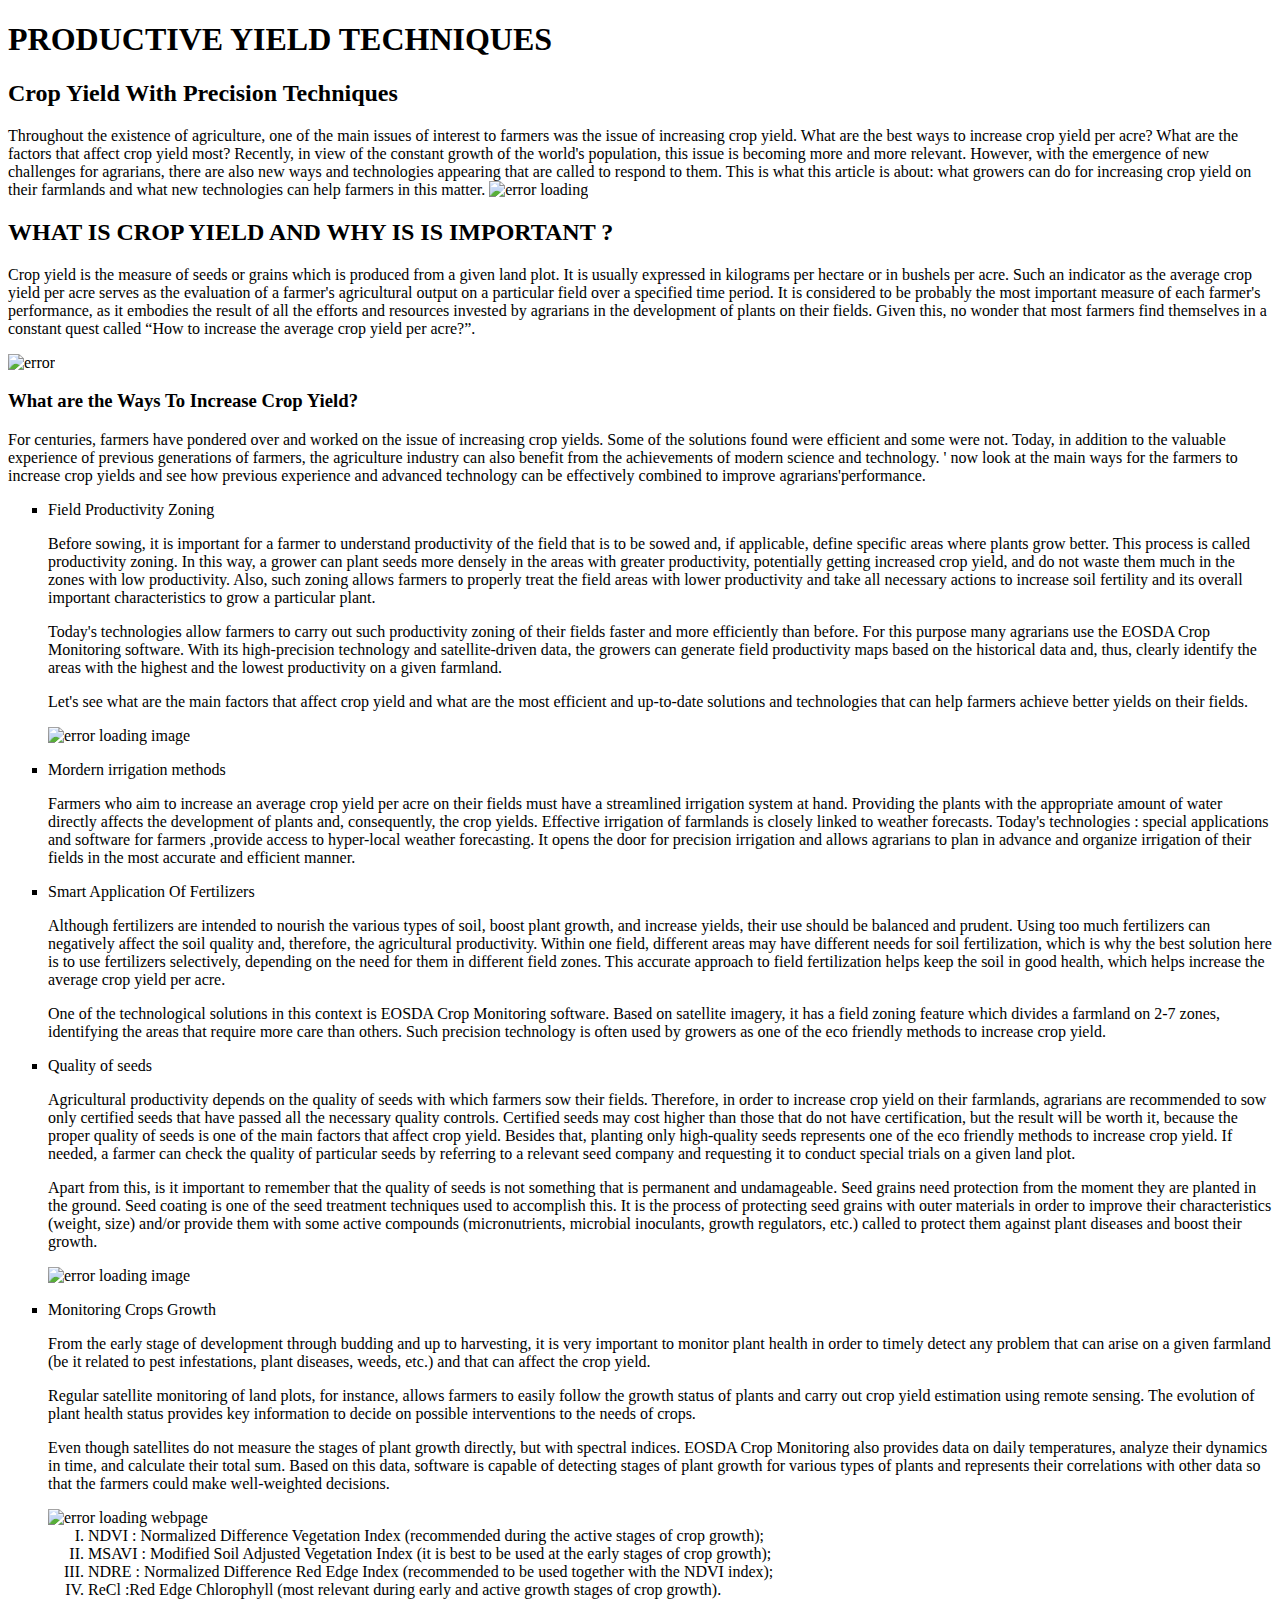
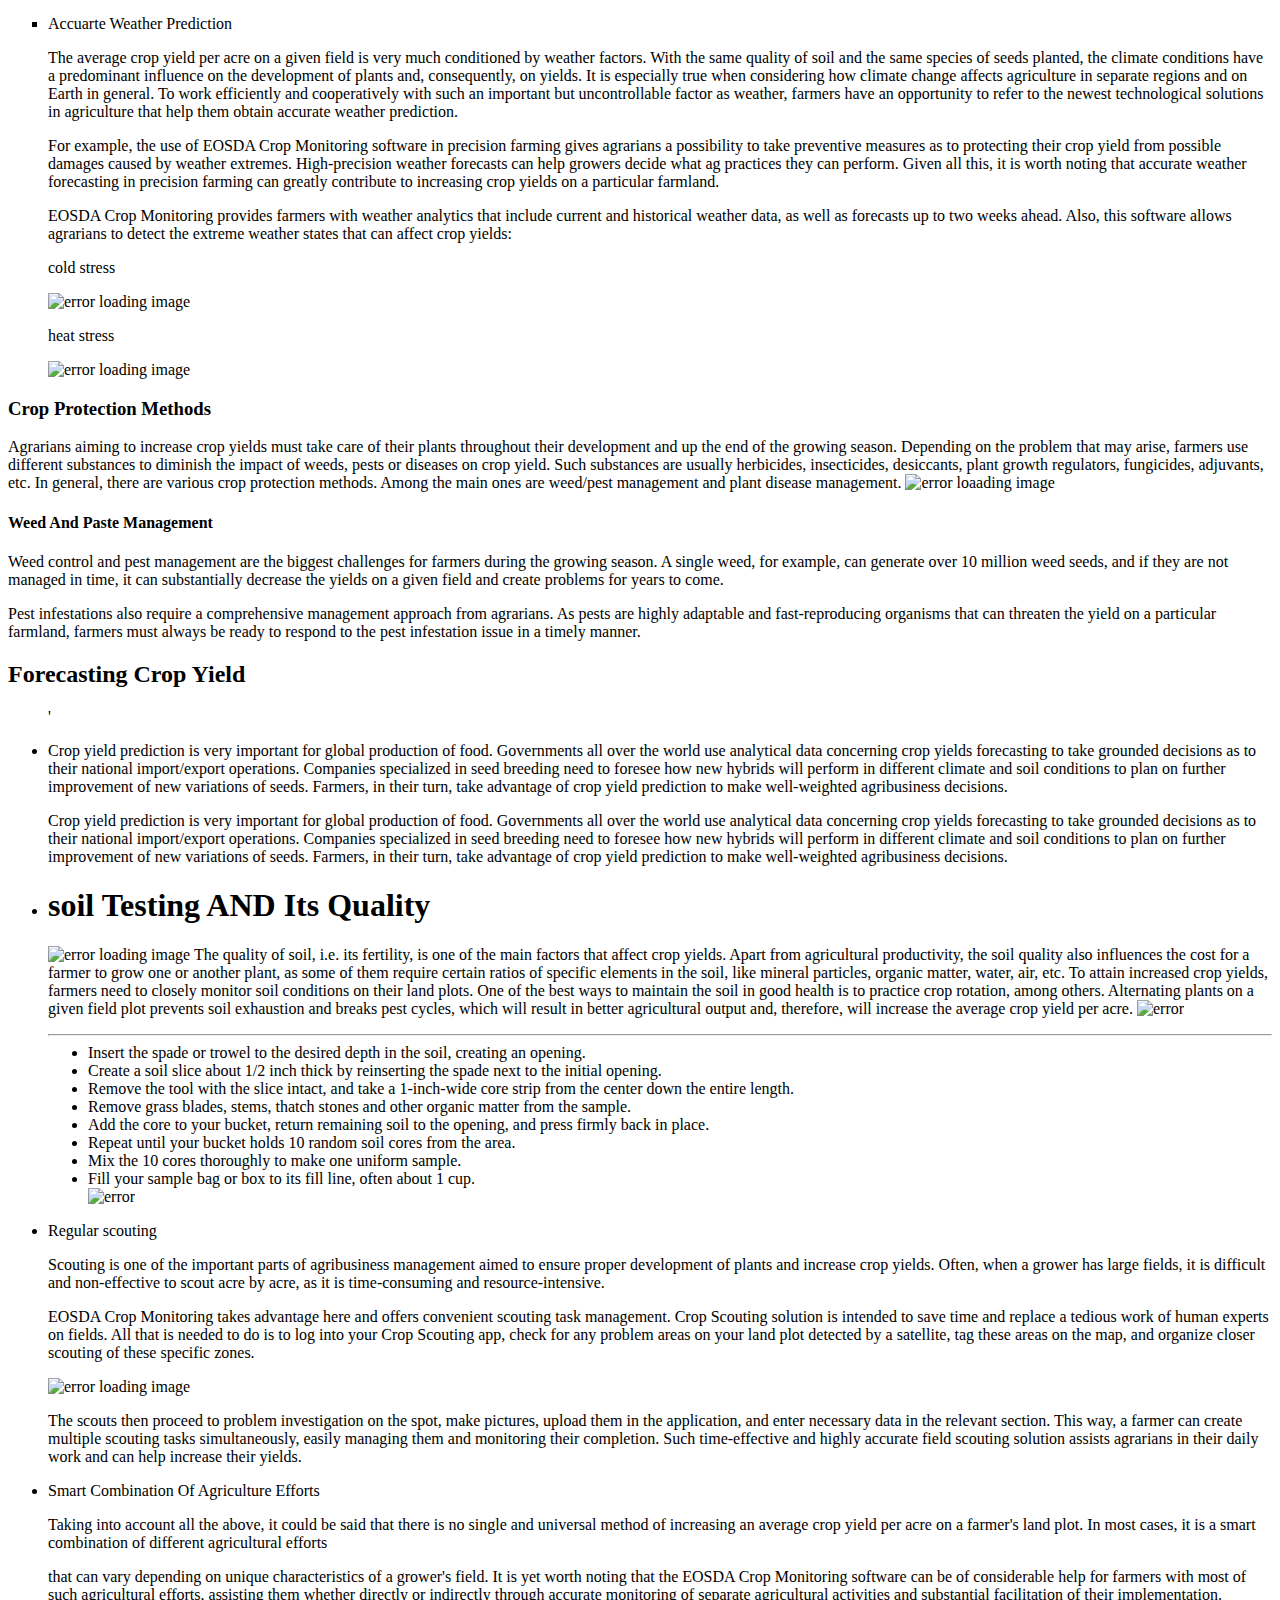
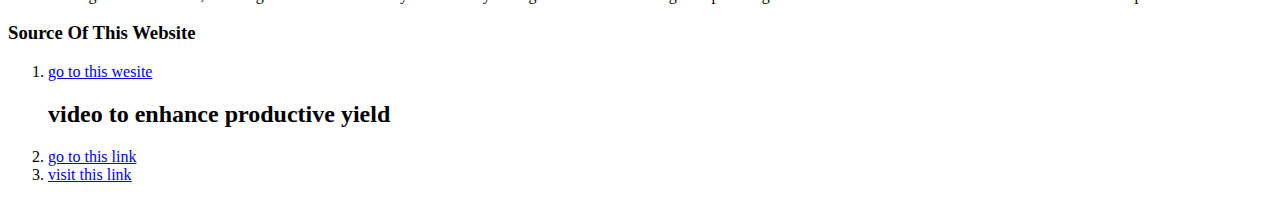
==== tips_tricks.html @ bf0c08db "Add files via upload" ====
<!DOCTYPE html>
<html lang="hi">
<head>
    <meta charset="UTF-8">
    <meta http-equiv="X-UA-Compatible" content="IE=edge">
    <meta name="viewport" content="width=device-width, initial-scale=1.0">
    <title>tips and tricks</title>
    <link rel="stylesheet" href="style3/css.css">
</head>
<body>
    <h1> PRODUCTIVE YIELD TECHNIQUES</h1>
    <h2>Crop Yield With Precision Techniques</h2>
    <p id="firstpara">
        Throughout the existence of agriculture, one of the main issues of interest to farmers was the issue of increasing crop yield. What are the best ways to increase crop yield per acre? What are the factors that affect crop yield most? Recently, in view of the constant growth of the world's population, this issue is becoming more and more relevant. However, with the emergence of new challenges for agrarians, there are also new ways and technologies appearing that are called to respond to them. This is what this article is about: what growers can do for increasing crop yield on their farmlands and what new technologies can help farmers in this matter.
        <img src="https://eos.com/wp-content/uploads/2020/10/crop-harvesting-768x240.jpg.webp" alt="error loading">
    
    </p>
    <h2>WHAT IS CROP YIELD AND WHY IS IS IMPORTANT ?</h2>
    <p id="second para">
        Crop yield is the measure of seeds or grains which is produced from a given land plot. It is usually expressed in kilograms per hectare or in bushels per acre. Such an indicator as the average crop yield per acre serves as the evaluation of a farmer's agricultural output on a particular field over a specified time period. It is considered to be probably the most important measure of each farmer's performance, as it embodies the result of all the efforts and resources invested by agrarians in the development of plants on their fields. Given this, no wonder that most farmers find themselves in a constant quest called “How to increase the average crop yield per acre?”.
    </p>
    <img src="https://eos.com/wp-content/uploads/2020/10/field-with-well-grown-crop.jpg.webp" alt="error">
    <h3>What are the Ways To Increase Crop Yield?</h3>
    <p id="Third Para">
        For centuries, farmers have pondered over and worked on the issue of increasing crop yields. Some of the solutions found were efficient and some were not. Today, in addition to the valuable experience of previous generations of farmers, the agriculture industry can also benefit from the achievements of modern science and technology. ' now look at the main ways for the farmers to increase crop yields and see how previous experience and advanced technology can be effectively combined to improve agrarians'performance.   
    </p>


    <ul type="square">
        <li> Field Productivity Zoning</li>
        <p>
            <p>
            Before sowing, it is important for a farmer to understand productivity of the field that is to be sowed and, if applicable, define specific areas where plants grow better. This process is called productivity zoning. In this way, a grower can plant seeds more densely in the areas with greater productivity, potentially getting increased crop yield, and do not waste them much in the zones with low productivity. Also, such zoning allows farmers to properly treat the field areas with lower productivity and take all necessary actions to increase soil fertility and its overall important characteristics to grow a particular plant.</p>

           <p>
            <p> Today's technologies allow farmers to carry out such productivity zoning of their fields faster and more efficiently than before. For this purpose many agrarians use the EOSDA Crop Monitoring software. With its high-precision technology and satellite-driven data, the growers can generate field productivity maps based on the historical data and, thus, clearly identify the areas with the highest and the lowest productivity on a given farmland.</p>
            <p>
                Let's see what are the main factors that affect crop yield and what are the most efficient and up-to-date solutions and technologies that can help farmers achieve better yields on their fields.
            </p>

           </p>
          <img src="https://eos.com/wp-content/uploads/2020/10/productivity-map-768x451.jpg.webp" alt="error loading image">  
               
        </p>
        <li>Mordern irrigation methods
            <p>
                Farmers who aim to increase an average crop yield per acre on their fields must have a streamlined irrigation system at hand. Providing the plants with the appropriate amount of water directly affects the development of plants and, consequently, the crop yields. Effective irrigation of farmlands is closely linked to weather forecasts. Today's technologies : special applications and software for farmers ,provide access to hyper-local weather forecasting. It opens the door for precision irrigation and allows agrarians to plan in advance and organize irrigation of their fields in the most accurate and efficient manner.
            </p>
        </li>
        <li>Smart Application Of Fertilizers
            <p>
               <p>Although fertilizers are intended to nourish the various types of soil, boost plant growth, and increase yields, their use should be balanced and prudent. Using too much fertilizers can negatively affect the soil quality and, therefore, the agricultural productivity. Within one field, different areas may have different needs for soil fertilization, which is why the best solution here is to use fertilizers selectively, depending on the need for them in different field zones. This accurate approach to field fertilization helps keep the soil in good health, which helps increase the average crop yield per acre.</p>

             <p>  One of the technological solutions in this context is EOSDA Crop Monitoring software. Based on satellite imagery, it has a field zoning feature which divides a farmland on 2-7 zones, identifying the areas that require more care than others. Such precision technology is often used by growers as one of the eco friendly methods to increase crop yield. </p>
            </p>
        </li>
        <li>Quality of seeds
            <p>
                Agricultural productivity depends on the quality of seeds with which farmers sow their fields. Therefore, in order to increase crop yield on their farmlands, agrarians are recommended to sow only certified seeds that have passed all the necessary quality controls. Certified seeds may cost higher than those that do not have certification, but the result will be worth it, because the proper quality of seeds is one of the main factors that affect crop yield. Besides that, planting only high-quality seeds represents one of the eco friendly methods to increase crop yield. If needed, a farmer can check the quality of particular seeds by referring to a relevant seed company and requesting it to conduct special trials on a given land plot.</p>
                <p>
                    Apart from this, is it important to remember that the quality of seeds is not something that is permanent and undamageable. Seed grains need protection from the moment they are planted in the ground. Seed coating is one of the seed treatment techniques used to accomplish this. It is the process of protecting seed grains with outer materials in order to improve their characteristics (weight, size) and/or provide them with some active compounds (micronutrients, microbial inoculants, growth regulators, etc.) called to protect them against plant diseases and boost their growth.

  
                </p>
                <img src="https://eos.com/wp-content/uploads/2020/10/grain-in-hand.jpg.webp" alt="error loading image">
                
            </p>
        </li>
        <li>Monitoring Crops Growth</li>
        <p>
            <p>
            From the early stage of development through budding and up to harvesting, it is very important to monitor plant health in order to timely detect any problem that can arise on a given farmland (be it related to pest infestations, plant diseases, weeds, etc.) and that can affect the crop yield.</p>

<p>Regular satellite monitoring of land plots, for instance, allows farmers to easily follow the growth status of plants and carry out crop yield estimation using remote sensing. The evolution of plant health status provides key information to decide on possible interventions to the needs of crops.</p>

<p>Even though satellites do not measure the stages of plant growth directly, but with spectral indices. EOSDA Crop Monitoring also provides data on daily temperatures, analyze their dynamics in time, and calculate their total sum. Based on this data, software is capable of detecting stages of plant growth for various types of plants and represents their correlations with other data so that the farmers could make well-weighted decisions.
    </p>
  <img src="https://eos.com/wp-content/uploads/2020/10/growth-stages-of-cotton-768x433.jpg.webp" alt="error loading webpage"> 
  <ol type="I">
    <li>
        NDVI : Normalized Difference Vegetation Index (recommended during the active stages of crop growth);   
    </li>
    <li>
        MSAVI : Modified Soil Adjusted Vegetation Index (it is best to be used at the early stages of crop growth);   
    </li>
    <li>
        NDRE : Normalized Difference Red Edge Index (recommended to be used together with the NDVI index);    
    </li>
    <li>
        ReCl :Red Edge Chlorophyll (most relevant during early and active growth stages of crop growth). 
    </li>
  </ol>   
  </p> 
        </p>
        <li>Accuarte Weather Prediction
            <p>
             <p>
                The average crop yield per acre on a given field is very much conditioned by weather factors. With the same quality of soil and the same species of seeds planted, the climate conditions have a predominant influence on the development of plants and, consequently, on yields. It is especially true when considering how climate change affects agriculture in separate regions and on Earth in general. To work efficiently and cooperatively with such an important but uncontrollable factor as weather, farmers have an opportunity to refer to the newest technological solutions in agriculture that help them obtain accurate weather prediction.
             </p> 
             <p>
                For example, the use of EOSDA Crop Monitoring software in precision farming gives agrarians a possibility to take preventive measures as to protecting their crop yield from possible damages caused by weather extremes. High-precision weather forecasts can help growers decide what ag practices they can perform. Given all this, it is worth noting that accurate weather forecasting in precision farming can greatly contribute to increasing crop yields on a particular farmland. 
             </p>  
             <p>
                EOSDA Crop Monitoring provides farmers with weather analytics that include current and historical weather data, as well as forecasts up to two weeks ahead. Also, this software allows agrarians to detect the extreme weather states that can affect crop yields:
             </p>
            </p>
           <div> <p>cold stress</p>
            <img src="https://eos.com/wp-content/uploads/2020/10/cold-stress-curve-768x432.jpg.webp" alt="error loading image">
        </div>
        <div>
            <p>heat stress</p>
            <img src="https://eos.com/wp-content/uploads/2020/10/heat-stress-curve-768x436.jpg.webp" alt="error loading image">
            </div>
        </li>    
    </ul>
    <h3>Crop Protection Methods</h3>
    <p>
        Agrarians aiming to increase crop yields must take care of their plants throughout their development and up the end of the growing season. Depending on the problem that may arise, farmers use different substances to diminish the impact of weeds, pests or diseases on crop yield. Such substances are usually herbicides, insecticides, desiccants, plant growth regulators, fungicides, adjuvants, etc. In general, there are various crop protection methods. Among the main ones are weed/pest management and plant disease management.
      <img src="https://eos.com/wp-content/uploads/2020/10/farmer-checks-the-corn-health.jpg.webp" alt="error loaading image">
    </p>
    <h4>Weed And Paste Management</h4>
    <p>
      <p> Weed control and pest management are the biggest challenges for farmers during the growing season. A single weed, for example, can generate over 10 million weed seeds, and if they are not managed in time, it can substantially decrease the yields on a given field and create problems for years to come.</p><p>
        Pest infestations also require a comprehensive management approach from agrarians. As pests are highly adaptable and fast-reproducing organisms that can threaten the yield on a particular farmland, farmers must always be ready to respond to the pest infestation issue in a timely manner.  </p>   
    </p>
    <h2>Forecasting Crop Yield</h2>
    <ul type="disc">'
        <li>
            <p>
              <p>Crop yield prediction is very important for global production of food. Governments all over the world use analytical data concerning crop yields forecasting to take grounded decisions as to their national import/export operations. Companies specialized in seed breeding need to foresee how new hybrids will perform in different climate and soil conditions to plan on further improvement of new variations of seeds. Farmers, in their turn, take advantage of crop yield prediction to make well-weighted agribusiness decisions.</p>
              <p>
                Crop yield prediction is very important for global production of food. Governments all over the world use analytical data concerning crop yields forecasting to take grounded decisions as to their national import/export operations. Companies specialized in seed breeding need to foresee how new hybrids will perform in different climate and soil conditions to plan on further improvement of new variations of seeds. Farmers, in their turn, take advantage of crop yield prediction to make well-weighted agribusiness decisions.

              </p>   
            </p>
        <li>
            <h1>soil Testing AND Its Quality</h1>
            <p>
              <img src="https://eos.com/wp-content/uploads/2020/10/scout-checks-the-crop-health.jpg.webp" alt="error loading image"> 
              The quality of soil, i.e. its fertility, is one of the main factors that affect crop yields. Apart from agricultural productivity, the soil quality also influences the cost for a farmer to grow one or another plant, as some of them require certain ratios of specific elements in the soil, like mineral particles, organic matter, water, air, etc. To attain increased crop yields, farmers need to closely monitor soil conditions on their land plots. One of the best ways to maintain the soil in good health is to practice crop rotation, among others. Alternating plants on a given field plot prevents soil exhaustion and breaks pest cycles, which will result in better agricultural output and, therefore, will increase the average crop yield per acre.
              <img src="https://www.thespruce.com/thmb/Z3cFaWxNLbftPq-d-hxSe7Xuwqk=/750x0/filters:no_upscale():max_bytes(150000):strip_icc():format(webp)/easy-diy-soil-tests-2539856_FINAL-9676c2d2646d401da7e195e4a52b73fa.jpg" alt="error"><br>
             <hr>
             
            <ul type="disc">
            <li>Insert the spade or trowel to the desired depth in the soil, creating an opening.</li>
            <li>
                Create a soil slice about 1/2 inch thick by reinserting the spade next to the initial opening.  
            </li>
            <li>
                Remove the tool with the slice intact, and take a 1-inch-wide core strip from the center down the entire length.  
            </li>
            <li>
                Remove grass blades, stems, thatch stones and other organic matter from the sample.  
            </li>
            <li>
                Add the core to your bucket, return remaining soil to the opening, and press firmly back in place.   
            </li>
            <li>
                Repeat until your bucket holds 10 random soil cores from the area.   
            </li>
            <li>
                Mix the 10 cores thoroughly to make one uniform sample.
            </li>
            <li>
                Fill your sample bag or box to its fill line, often about 1 cup.  
            </li>
            <img src="https://www.pennington.com/-/media/Project/OneWeb/Pennington/Images/blog/seed/How-to-Take-an-Accurate-Soil-Sample/howto_soilsample.png" alt="error">
            </ul>
            </p>

        </li>
        <li>
            Regular scouting
            <p>
             <p>  Scouting is one of the important parts of agribusiness management aimed to ensure proper development of plants and increase crop yields. Often, when a grower has large fields, it is difficult and non-effective to scout acre by acre, as it is time-consuming and resource-intensive.</p>

              <p>  EOSDA Crop Monitoring takes advantage here and offers convenient scouting task management. Crop Scouting solution is intended to save time and replace a tedious work of human experts on fields. All that is needed to do is to log into your Crop Scouting app, check for any problem areas on your land plot detected by a satellite, tag these areas on the map, and organize closer scouting of these specific zones.  
            </p>
            <img src="https://eos.com/wp-content/uploads/2020/10/marks-with-the-scouting-tasks.jpg.webp" alt="error loading image">
            <p>
                The scouts then proceed to problem investigation on the spot, make pictures, upload them in the application, and enter necessary data in the relevant section. This way, a farmer can create multiple scouting tasks simultaneously, easily managing them and monitoring their completion. Such time-effective and highly accurate field scouting solution assists agrarians in their daily work and can help increase their yields.  
            </p>

        </li>
        <li>Smart Combination  Of Agriculture Efforts
            <p>
              <p> Taking into account all the above, it could be said that there is no single and universal method of increasing an average crop yield per acre on a farmer's land plot. In most cases, it is a smart combination of different agricultural efforts</p>
             <p>   that can vary depending on unique characteristics of a grower's field. It is yet worth noting that the EOSDA Crop Monitoring software can be of considerable help for farmers with most of such agricultural efforts, assisting them whether directly or indirectly through accurate monitoring of separate agricultural activities and substantial facilitation of their implementation. </p> 
            </p>
        </li>

    
    </ul>
    <h3>Source Of This Website</h3>
    <ol type="1">
        <li>
    <a href="https://eos.com/blog/crop-yield-increase/#:~:text=Alternating%20plants%20on%20a%20given,average%20crop%20yield%20per%20acre.">go to this wesite</a>
    </li>
    <h2>video to enhance productive yield</h2>
    <p>
    <li>
        <a href="https://www.youtube.com/watch?v=mKJxWR9Kzps">go to this link</a>  
    </li>
    <li>
        <a href="https://www.youtube.com/watch?v=RHw1CKKuupU">visit this link</a>
    </li>
    </p>

    </ol>
    
    
</body>
</html>
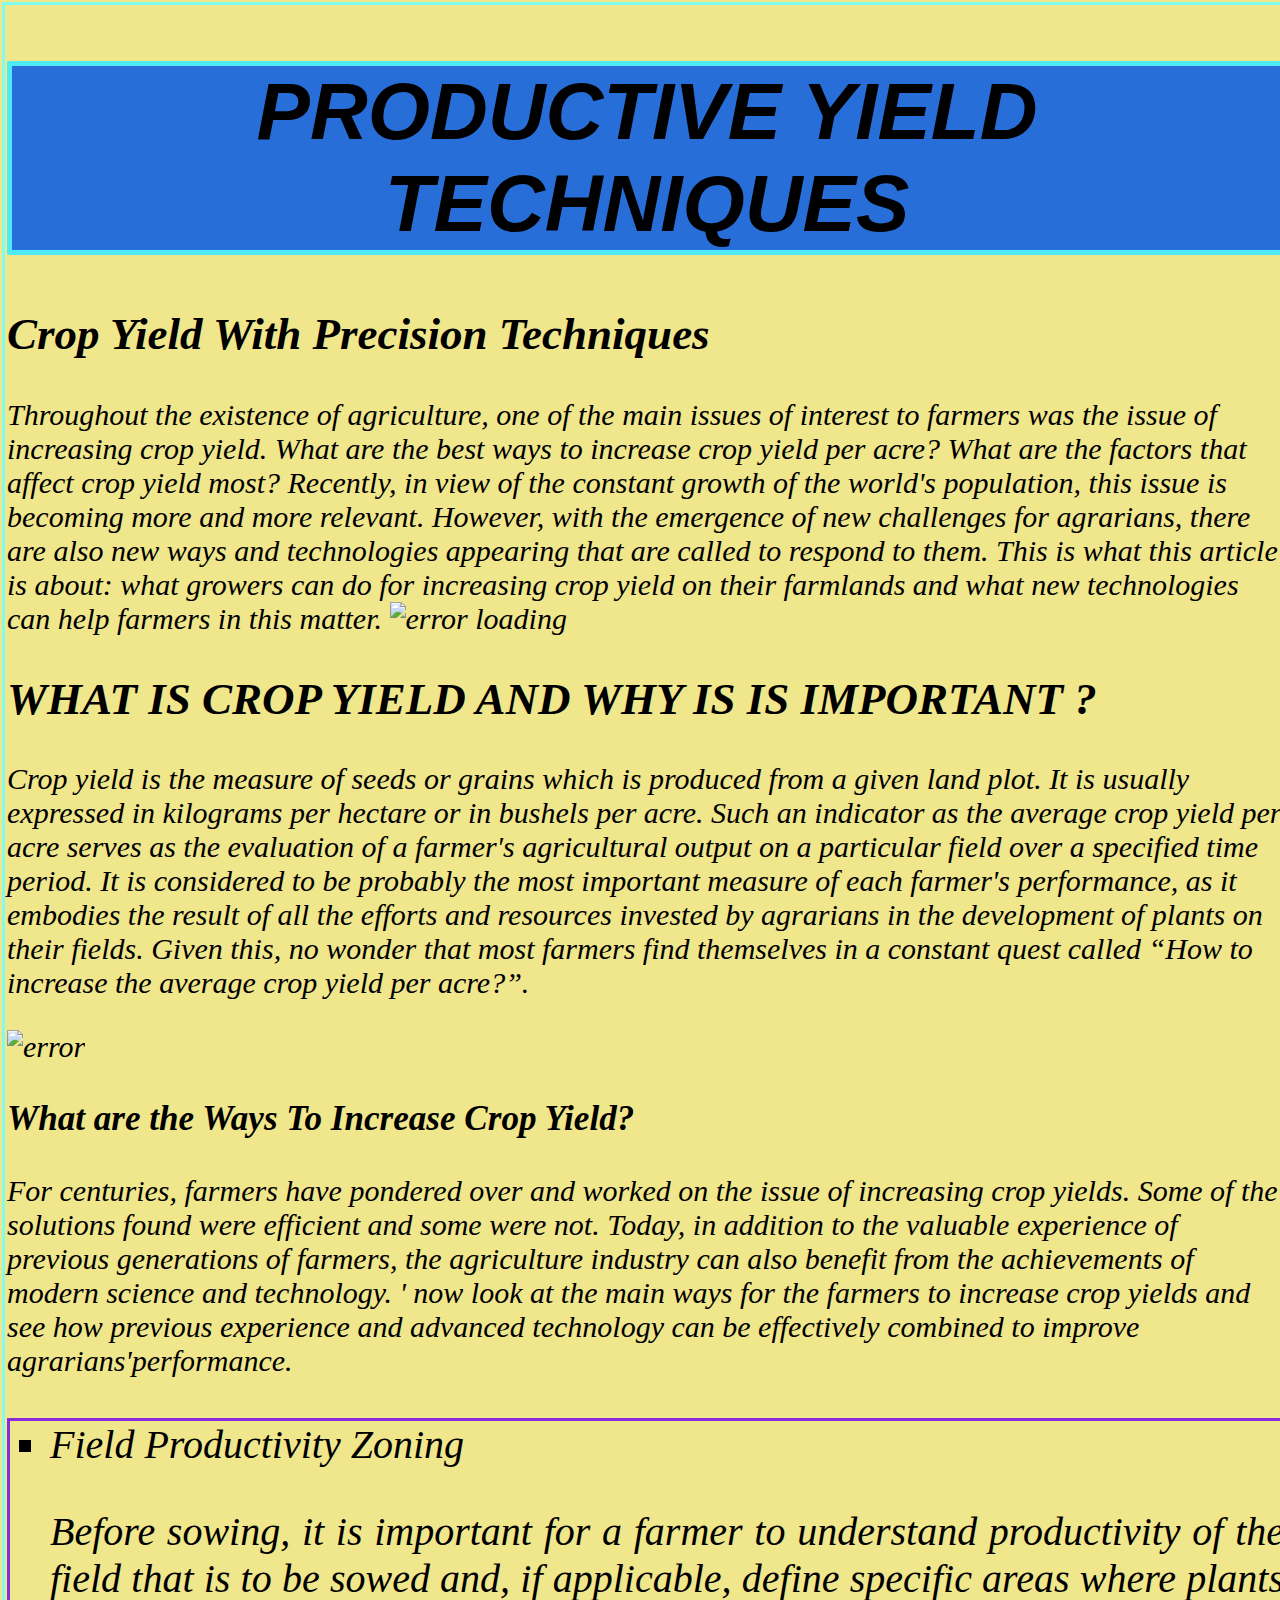
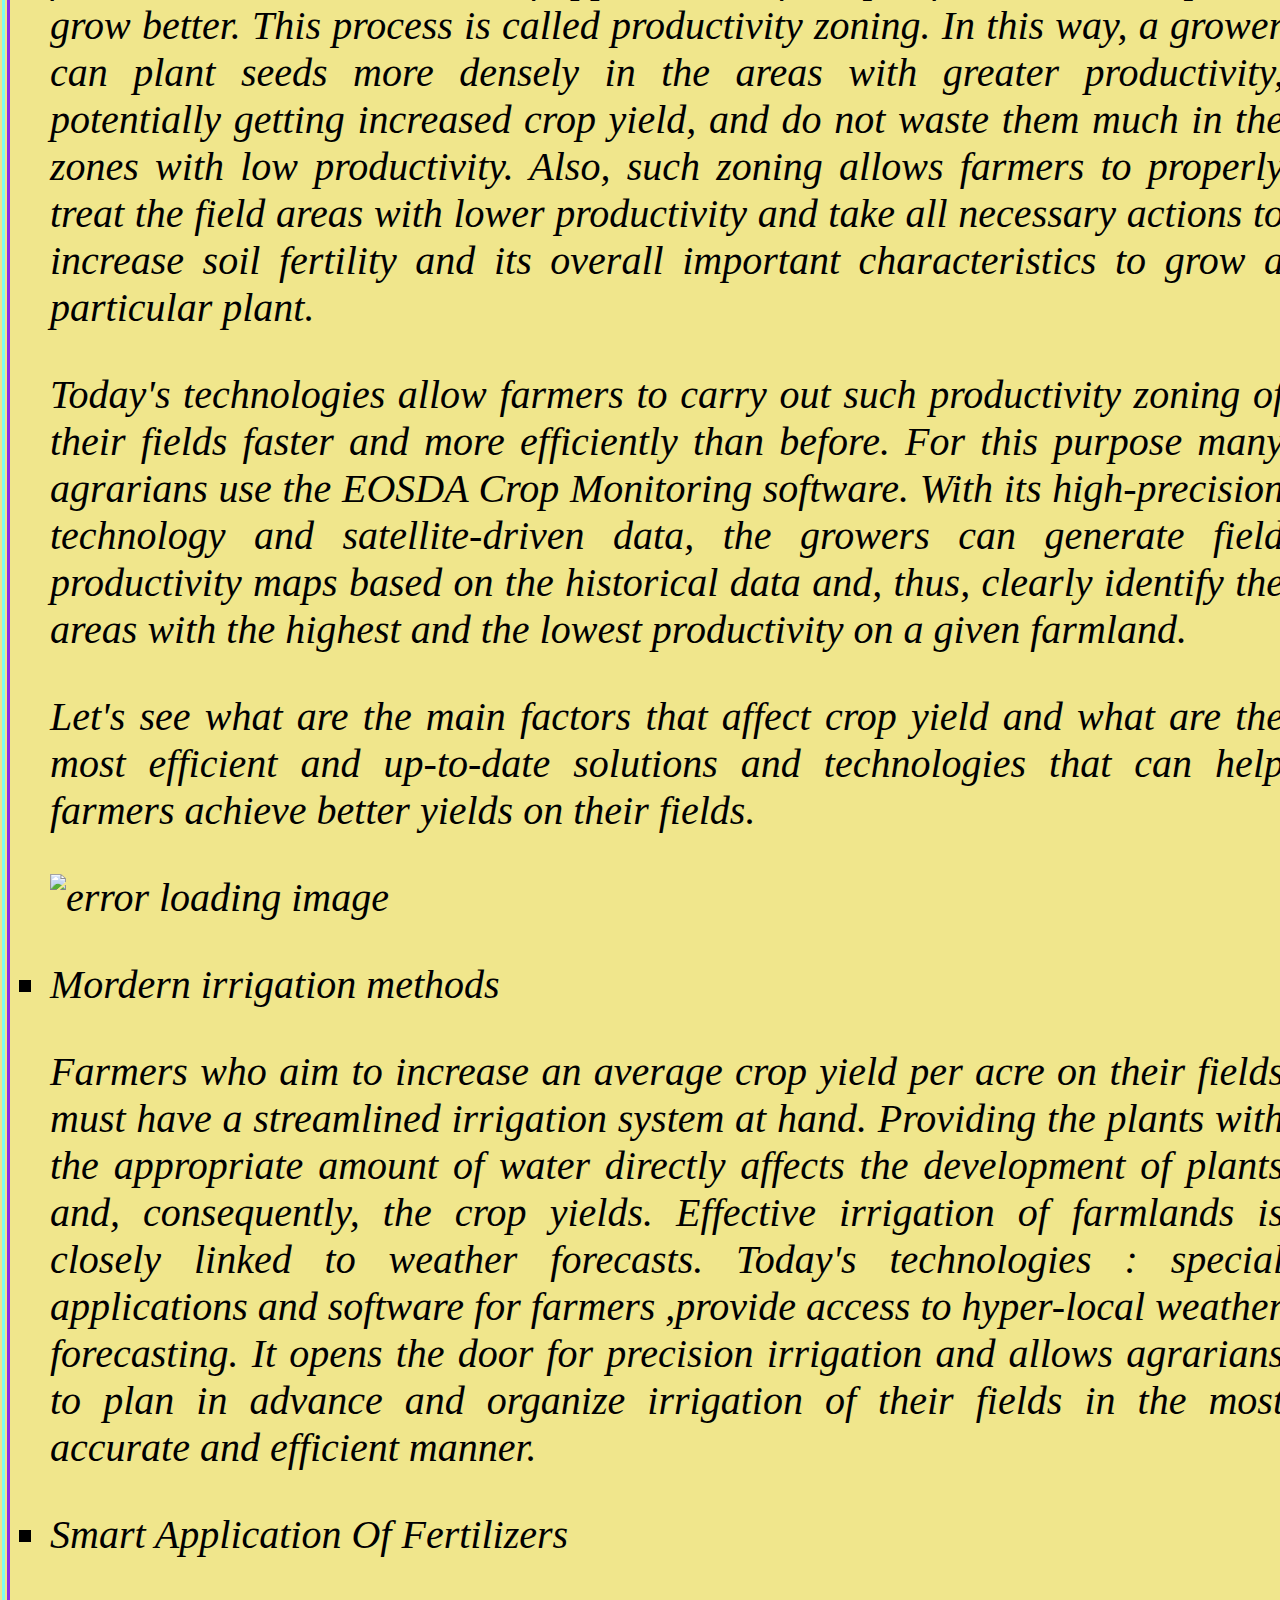
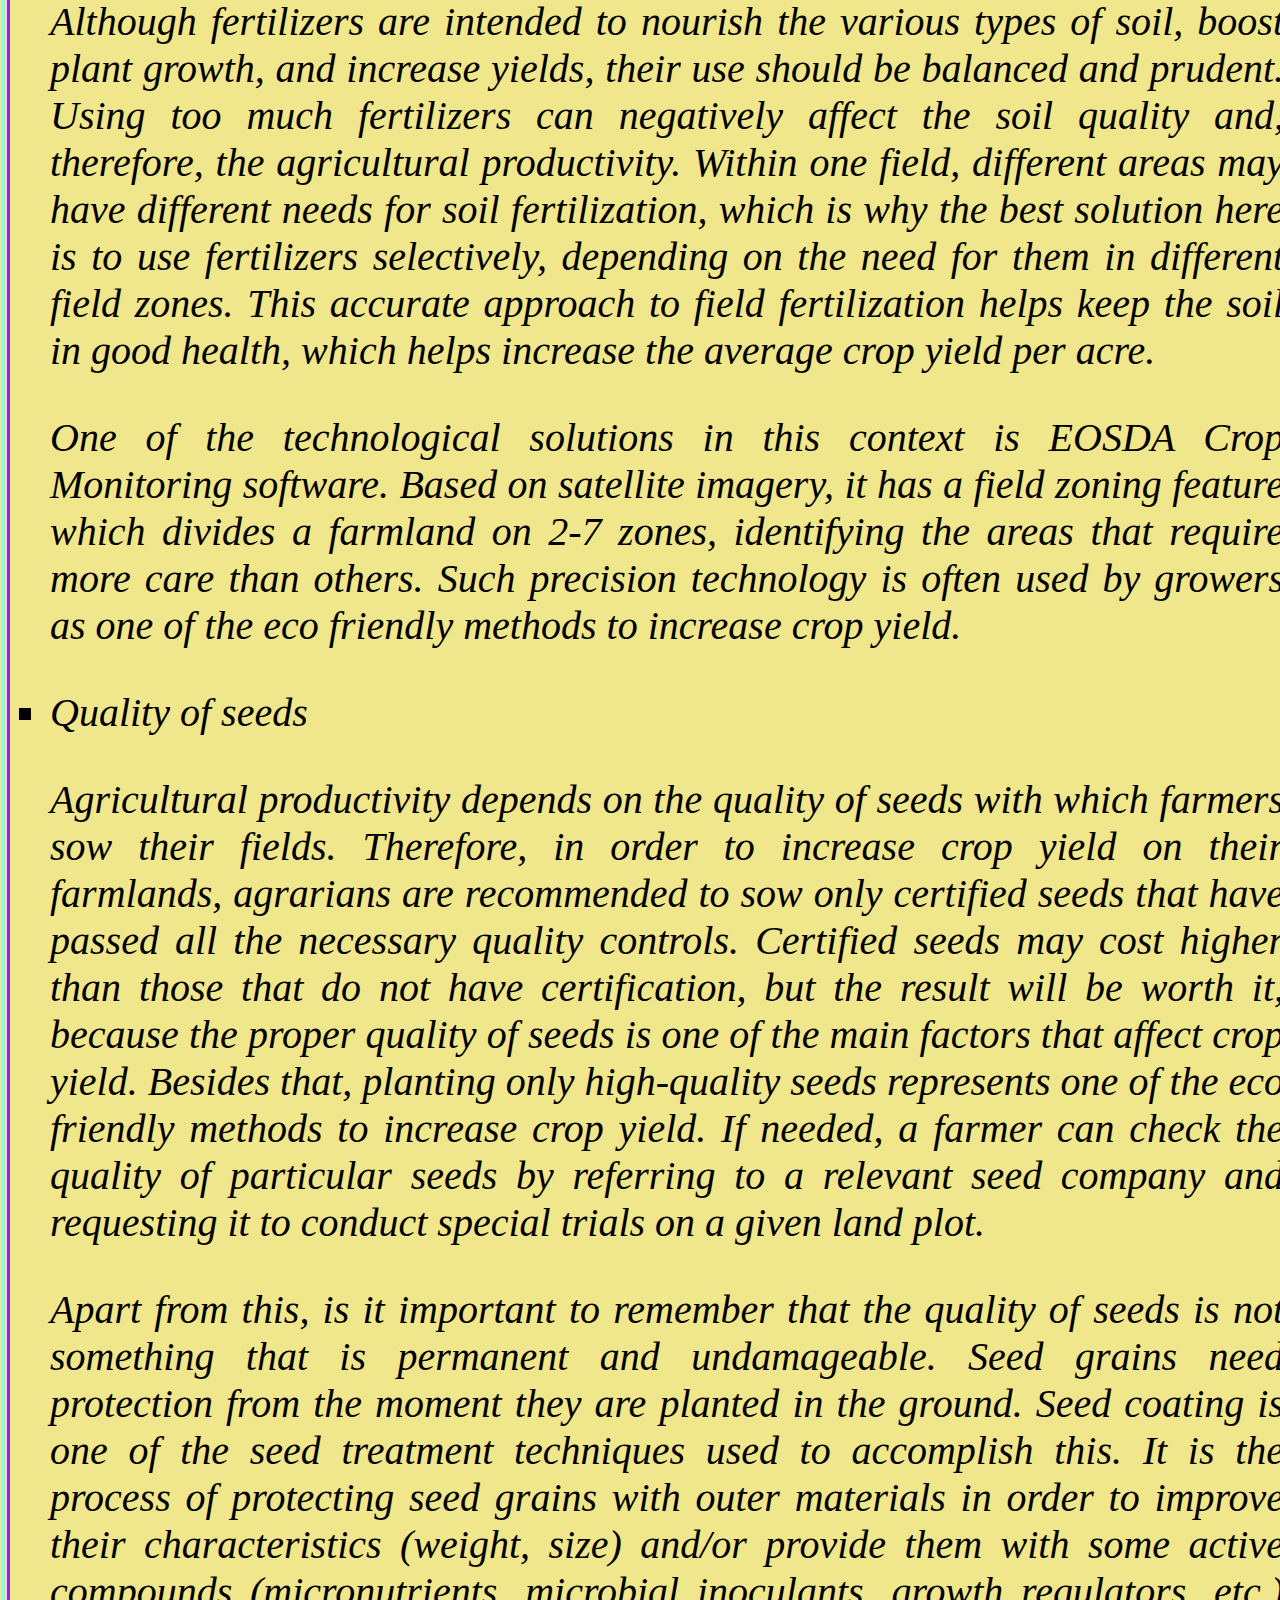
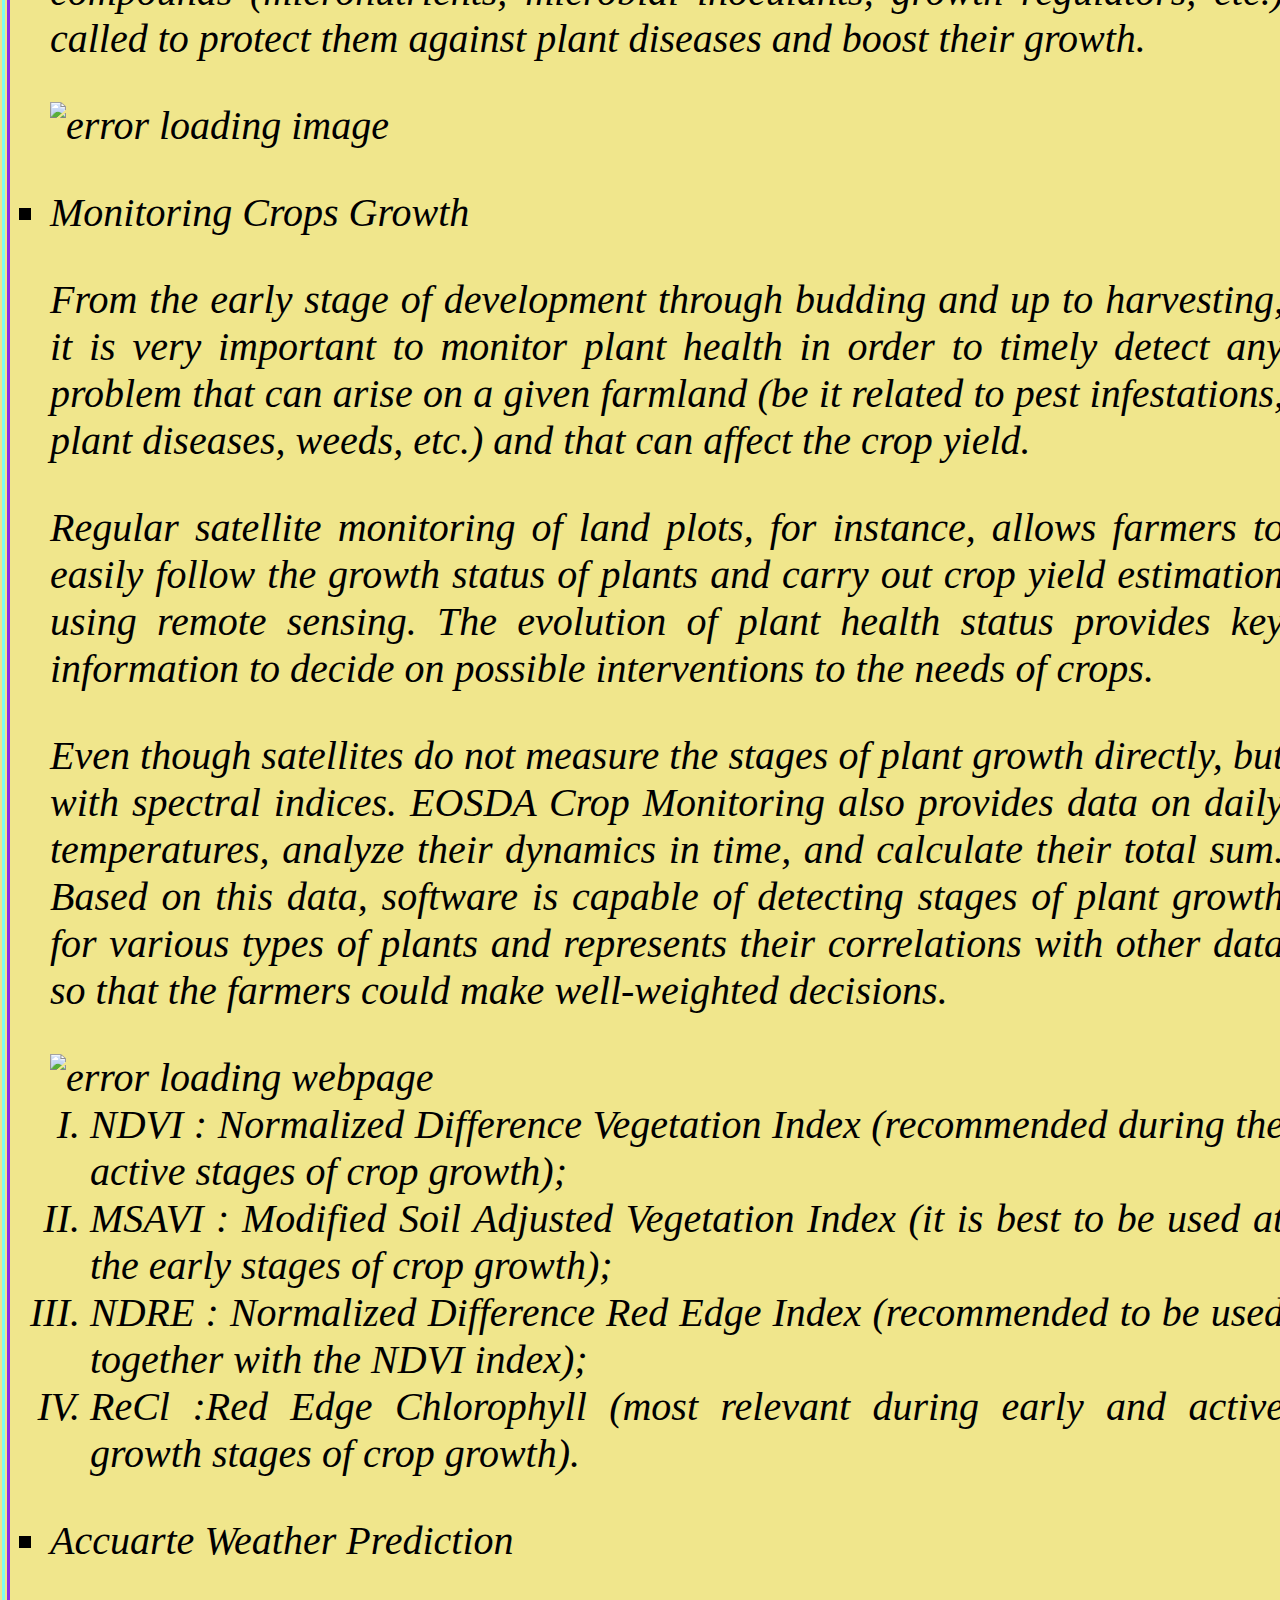
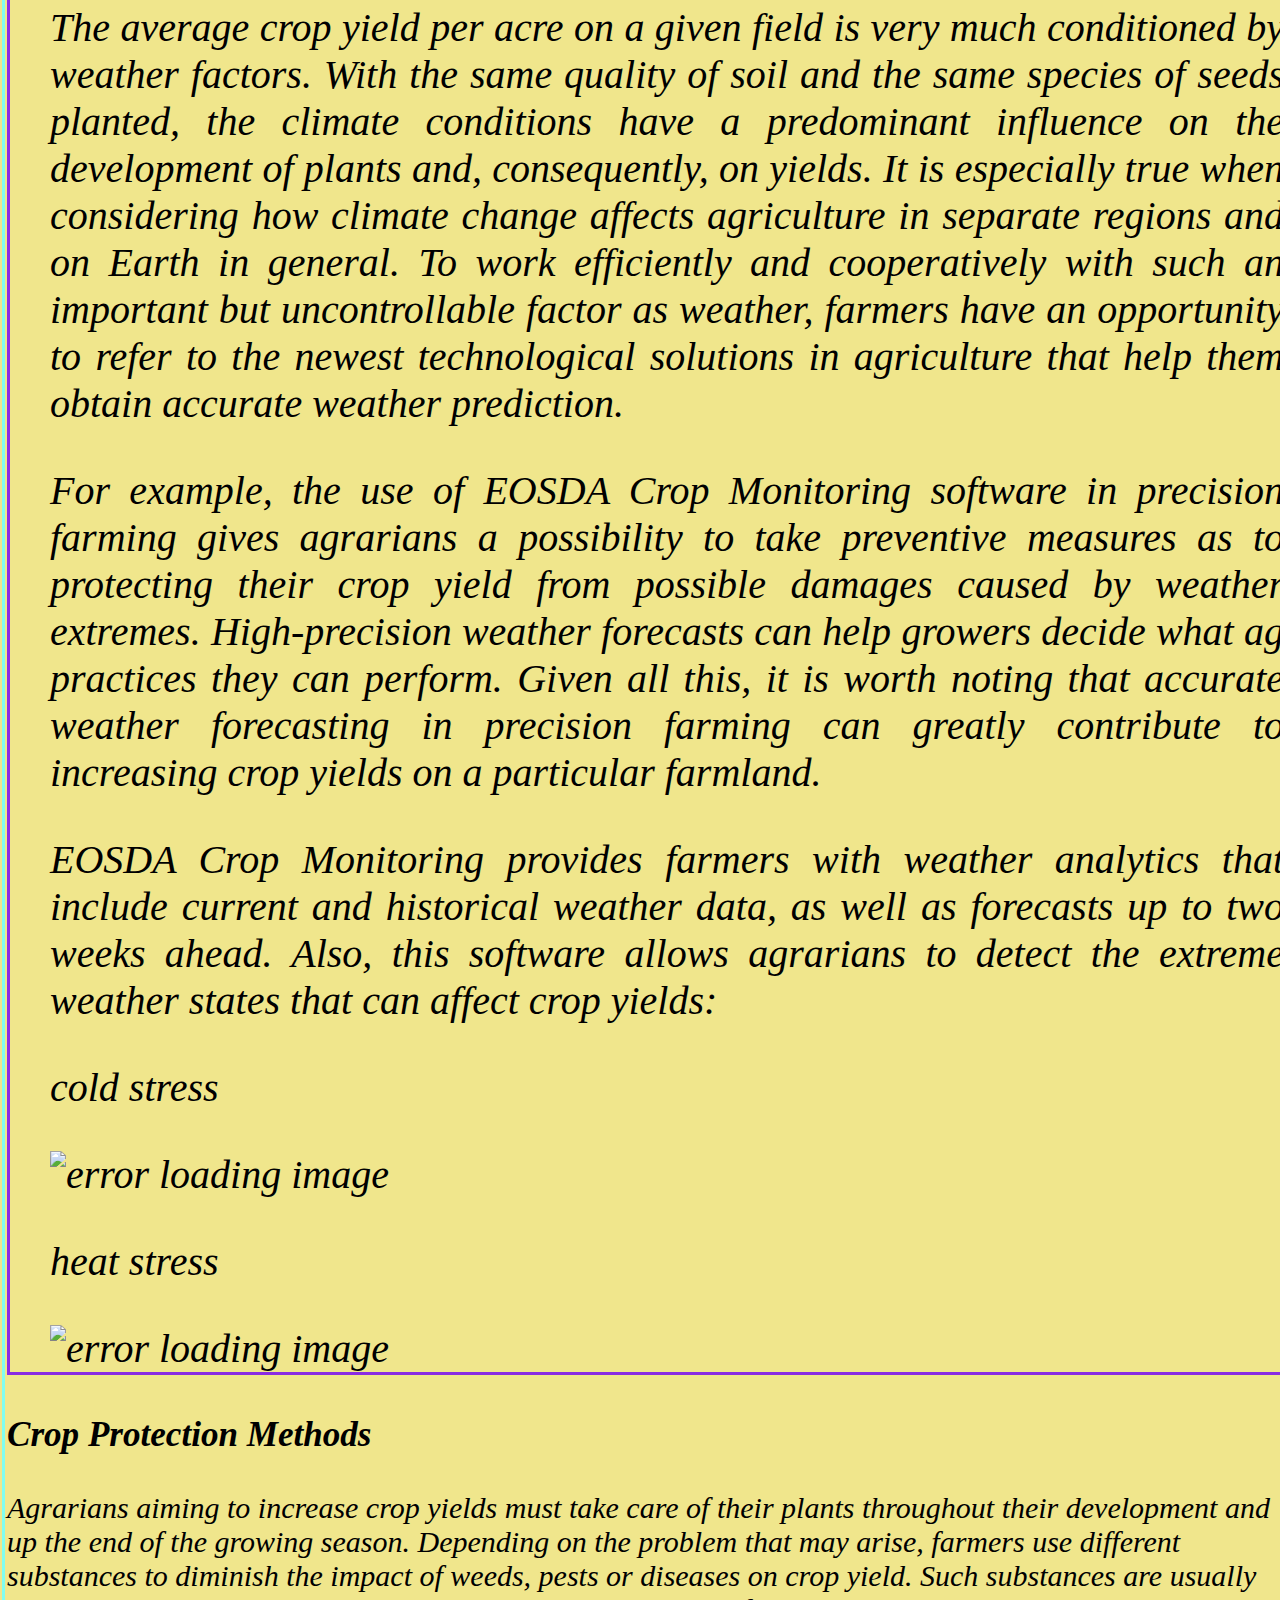
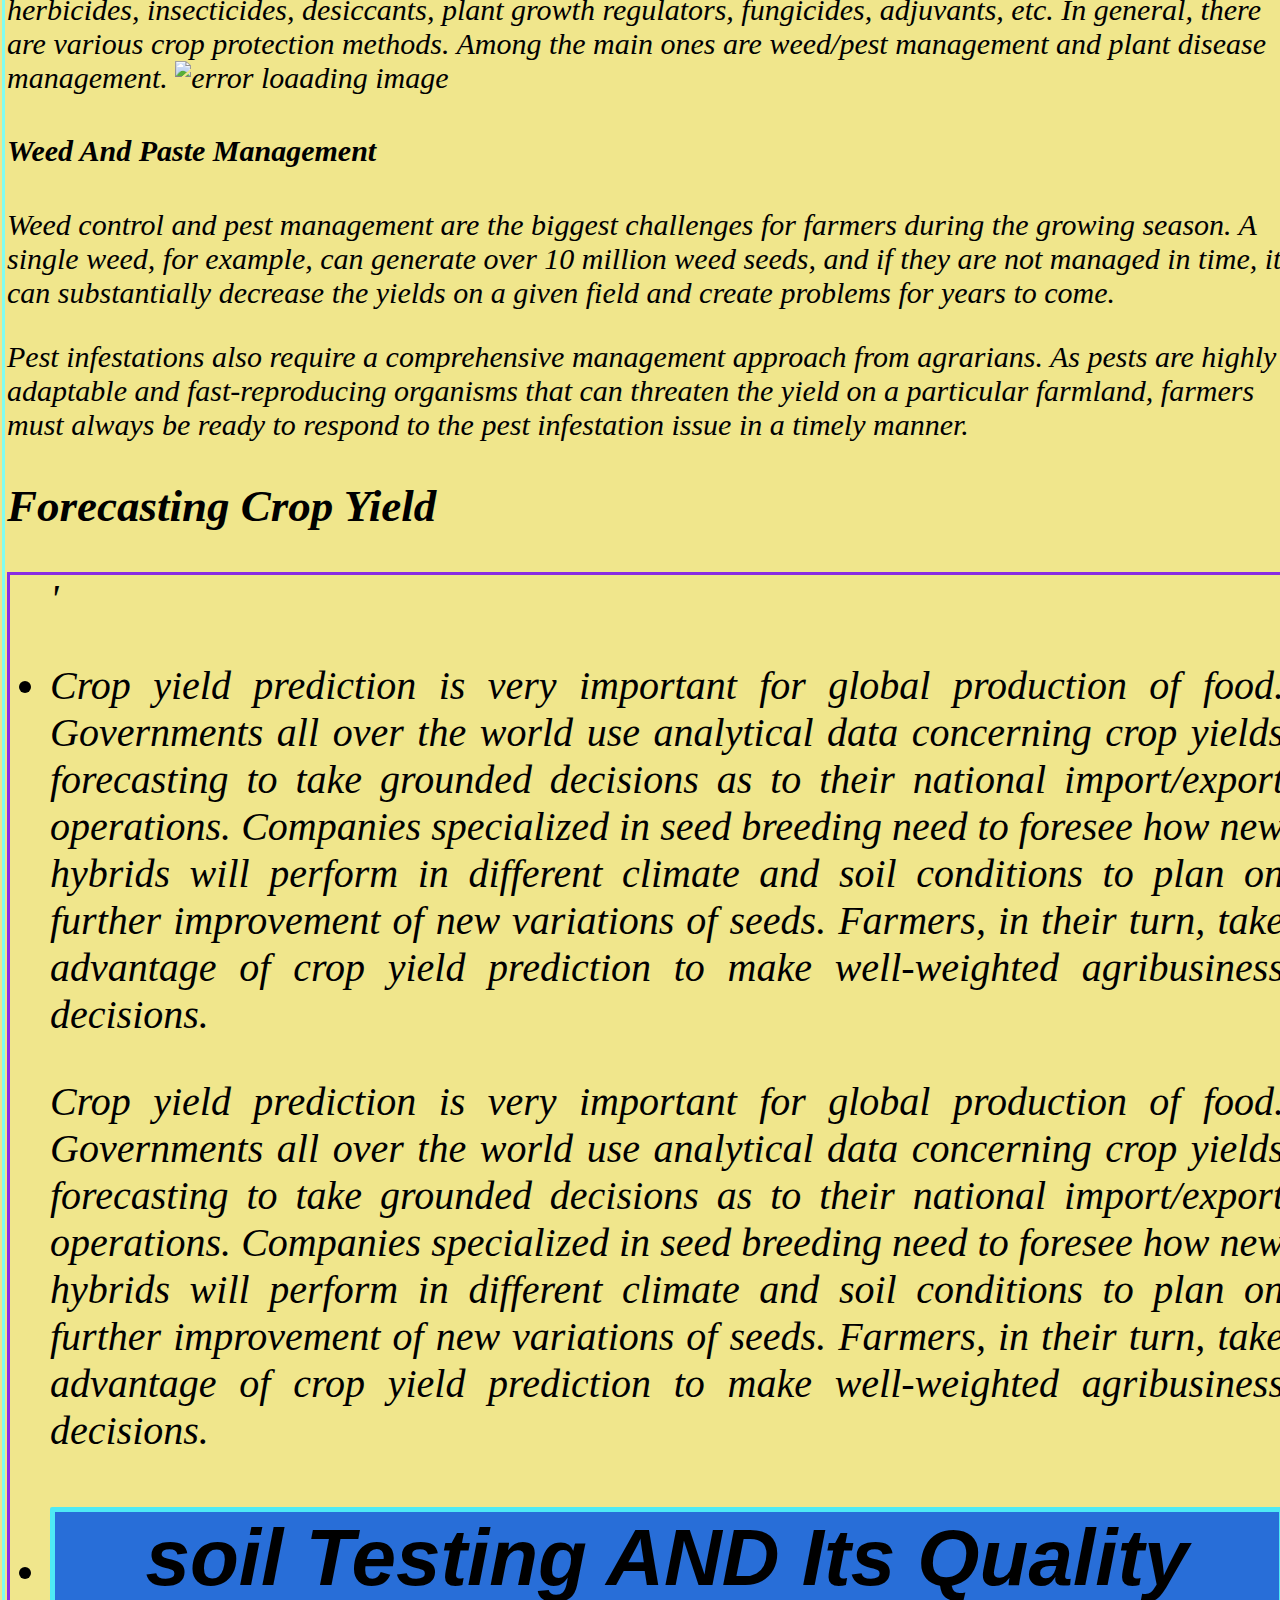
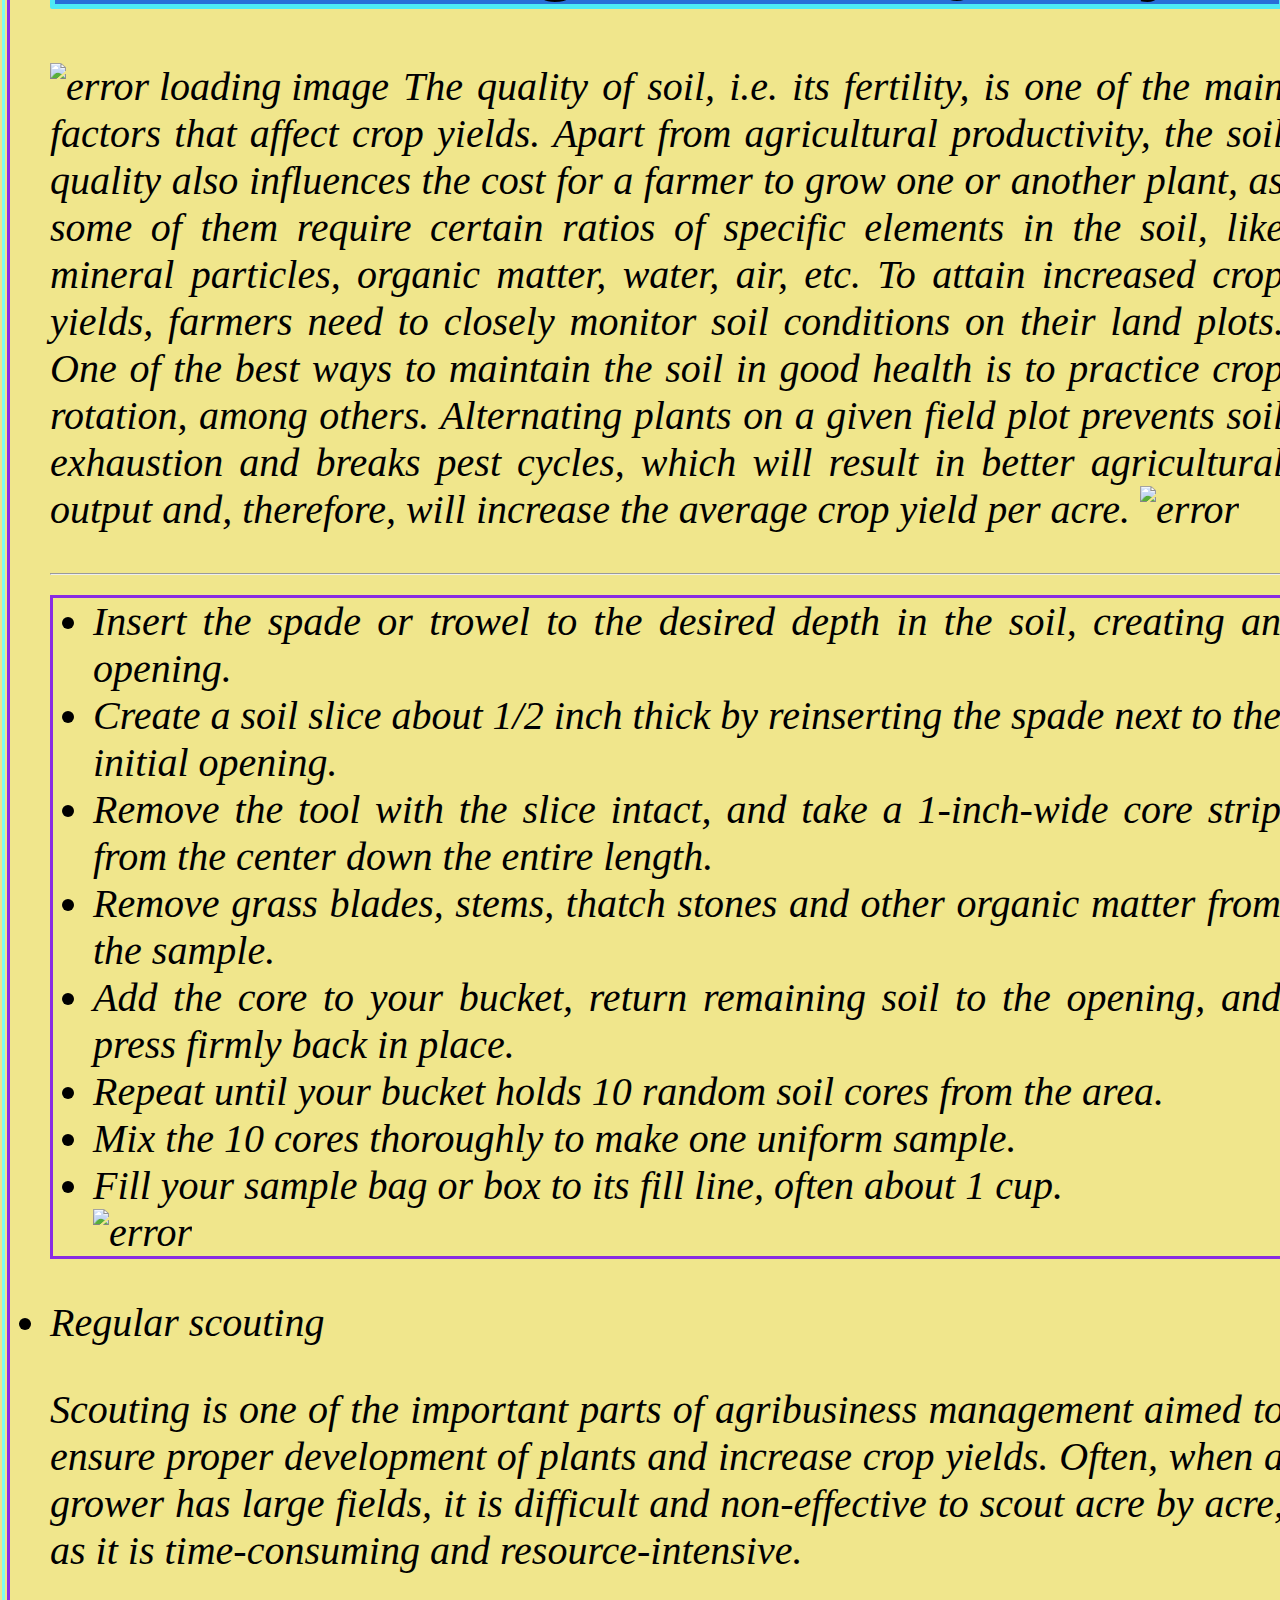
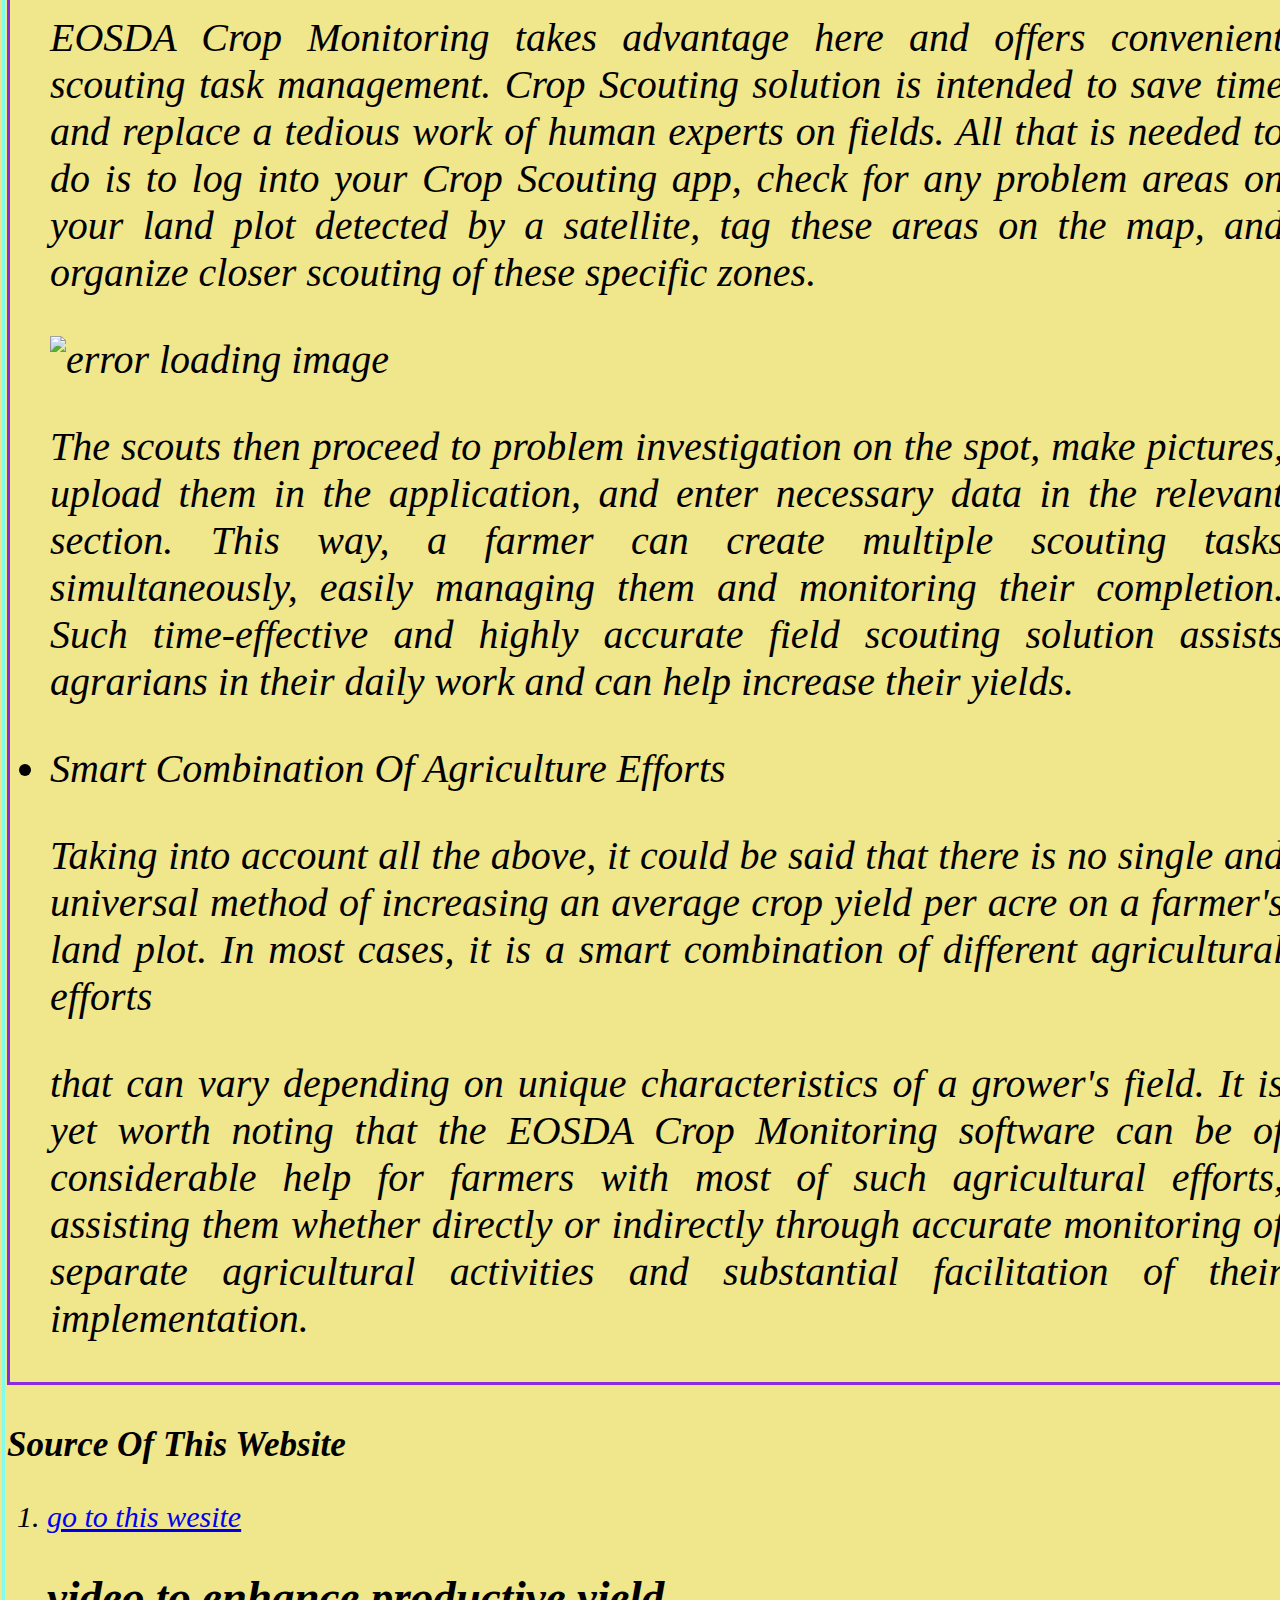
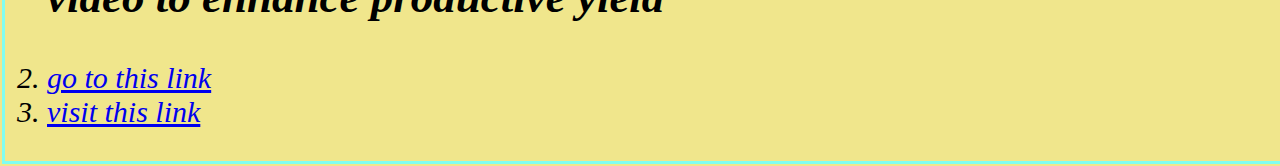
==== commit 89a9f82c: "Update tips_tricks.html" ====
--- a/tips_tricks.html
+++ b/tips_tricks.html
@@ -5,7 +5,7 @@
     <meta http-equiv="X-UA-Compatible" content="IE=edge">
     <meta name="viewport" content="width=device-width, initial-scale=1.0">
     <title>tips and tricks</title>
-    <link rel="stylesheet" href="style3/css.css">
+    <link rel="stylesheet" href="css.css">
 </head>
 <body>
     <h1> PRODUCTIVE YIELD TECHNIQUES</h1>
@@ -210,4 +210,4 @@
     
     
 </body>
-</html>+</html>
--- a/css.css
+++ b/css.css
@@ -0,0 +1,50 @@
+h1{
+    font-family: 'Lucida Sans', 'Lucida Sans Regular', 'Lucida Grande', 'Lucida Sans Unicode', Geneva, Verdana, sans-serif;
+    font-size: 80px;
+    background-color: rgb(40, 110, 216);
+    transition: 4s ease-in-out;
+    border:5px solid rgb(78,234,245);
+    border-radius:2px;
+    text-align: center;
+    text-shadow: none;
+}
+
+body{
+    background-color:khaki;
+    cursor: pointer;
+    font-style: oblique;
+    font-size: 30px;
+    font-display: block;
+    border:3px solid #80fdf0;
+    height:100vph;
+    width:100%;
+    margin:2px 2px;
+    padding:2px;
+    transition:1s step-end;
+    
+}
+#first para{
+    font-family: fantasy;
+    font-size:40px;
+    border-color: burlywood;
+    
+}
+ul{
+    text-align: justify;
+    font-size:40px;
+    font-family:cursive;
+    border:3px solid blueviolet;
+
+}
+.p{
+    font-size: 30px;
+    font-family: cursive;
+    font-style: oblique;
+
+}
+img{
+    width:40%;
+    height:50%;
+    text-align: center;
+    
+}